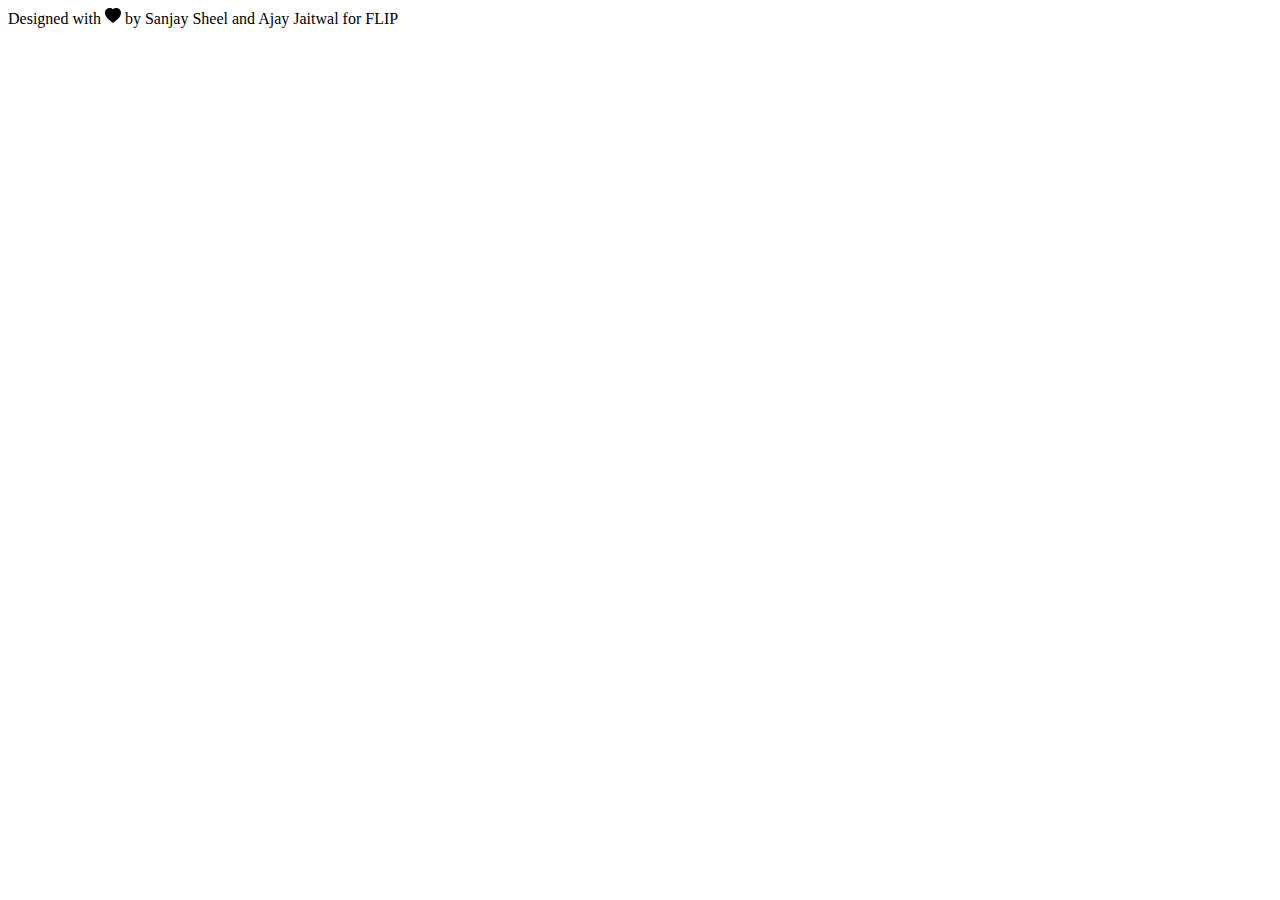
==== index.html @ abfd5d18 "initial" ====
<html>

<head>
    <title>Sanjay Sheel</title>


    <link rel="icon" type="image/png" href="./images/ernan-solozabal-fyyULra9lxE-unsplash.jpg" />
    <!-- <link rel="icon" type="image/png" href="https://example.com/favicon.png" /> -->
    <link rel="stylesheet" href="./css/index.css">

    <!--     bootstrap css        -->


    <link rel="stylesheet" href="https://stackpath.bootstrapcdn.com/bootstrap/5.0.0-alpha1/css/bootstrap.min.css" integrity="sha384-r4NyP46KrjDleawBgD5tp8Y7UzmLA05oM1iAEQ17CSuDqnUK2+k9luXQOfXJCJ4I" crossorigin="anonymous">


    <!--     bootstrap js        -->

    <script src="https://cdn.jsdelivr.net/npm/popper.js@1.16.0/dist/umd/popper.min.js" integrity="sha384-Q6E9RHvbIyZFJoft+2mJbHaEWldlvI9IOYy5n3zV9zzTtmI3UksdQRVvoxMfooAo" crossorigin="anonymous"></script>
    <script src="https://stackpath.bootstrapcdn.com/bootstrap/5.0.0-alpha1/js/bootstrap.min.js" integrity="sha384-oesi62hOLfzrys4LxRF63OJCXdXDipiYWBnvTl9Y9/TRlw5xlKIEHpNyvvDShgf/" crossorigin="anonymous"></script>
</head>

<body class="body">












    <div class="footer">
        <p class="font-weight-bolder d-flex justify-content-center"> Designed with <small></small><svg width="1em" height="1em" viewBox="0 0 16 16" class="bi bi-heart-fill" fill="currentColor" xmlns="http://www.w3.org/2000/svg">
            <path fill-rule="evenodd" d="M8 1.314C12.438-3.248 23.534 4.735 8 15-7.534 4.736 3.562-3.248 8 1.314z"/>
          </svg></small> by Sanjay Sheel and Ajay Jaitwal for FLIP</p>
    </div>
</body>

</html>
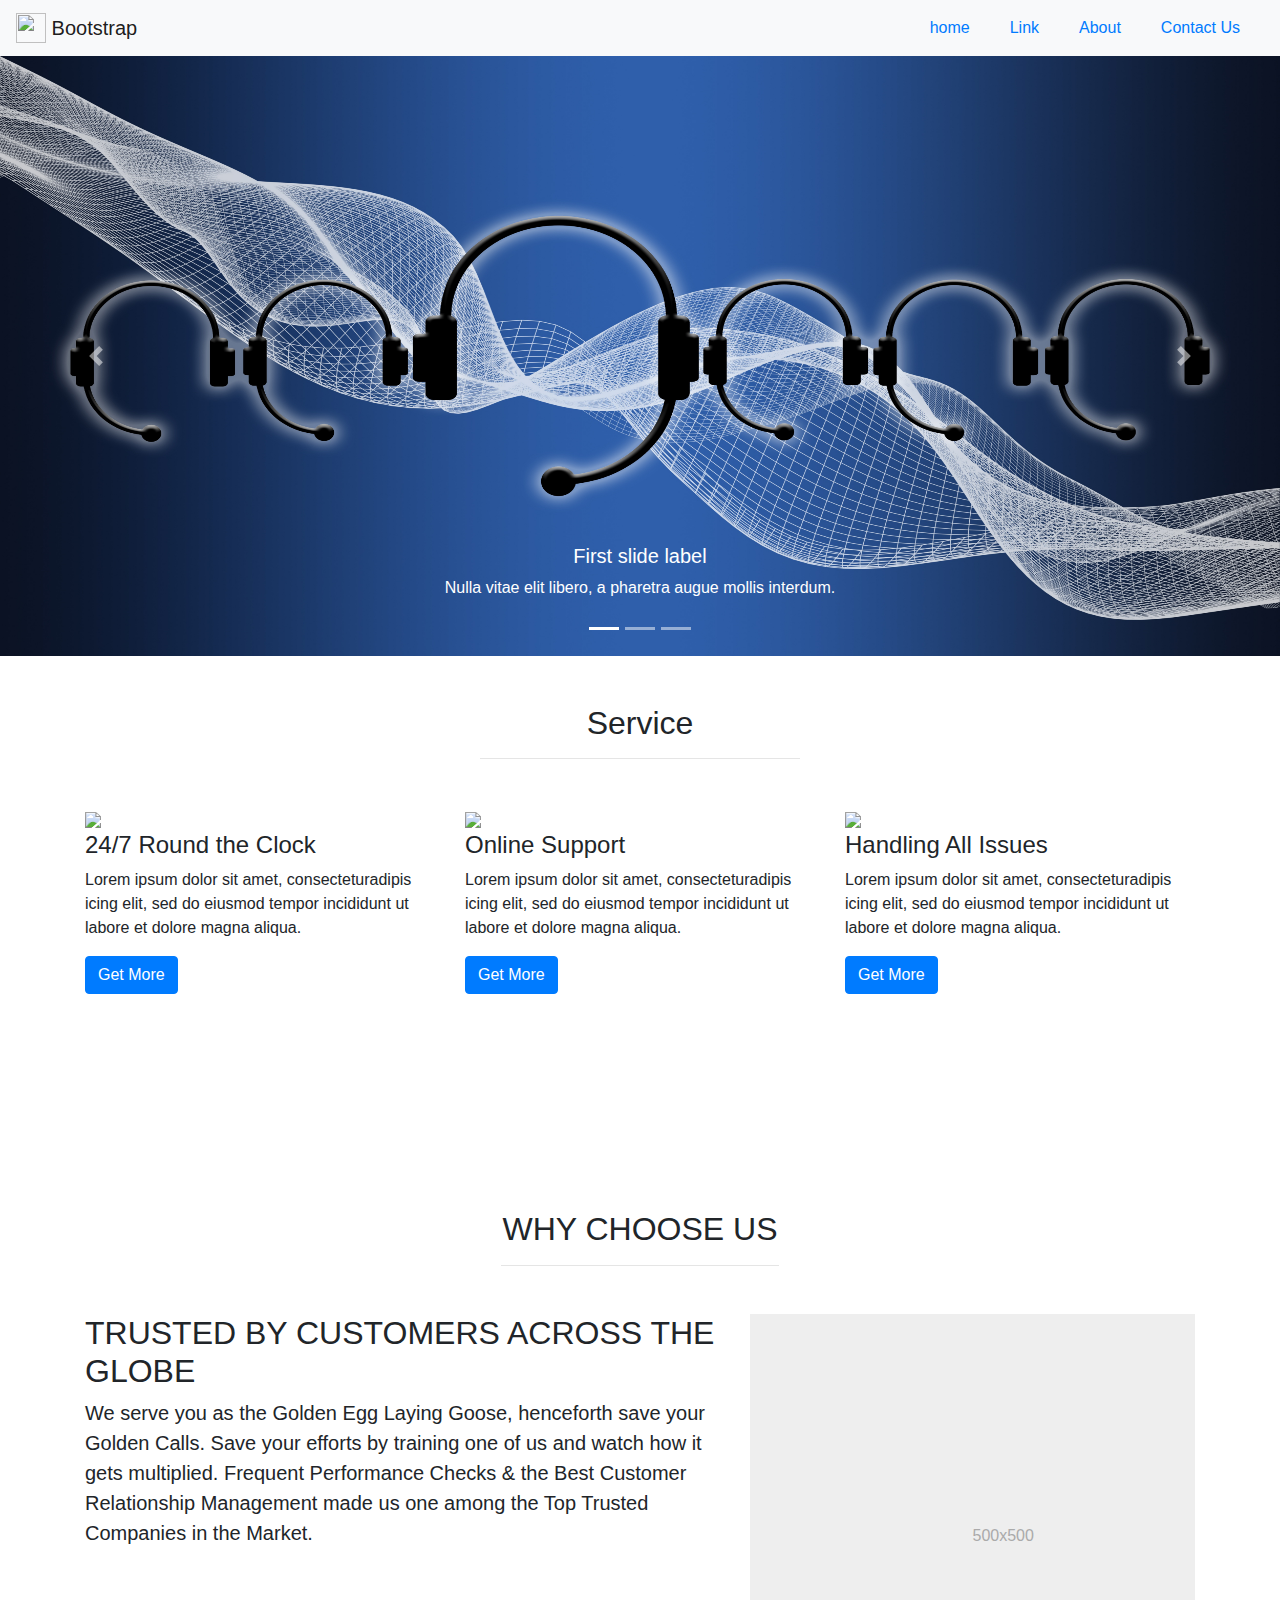
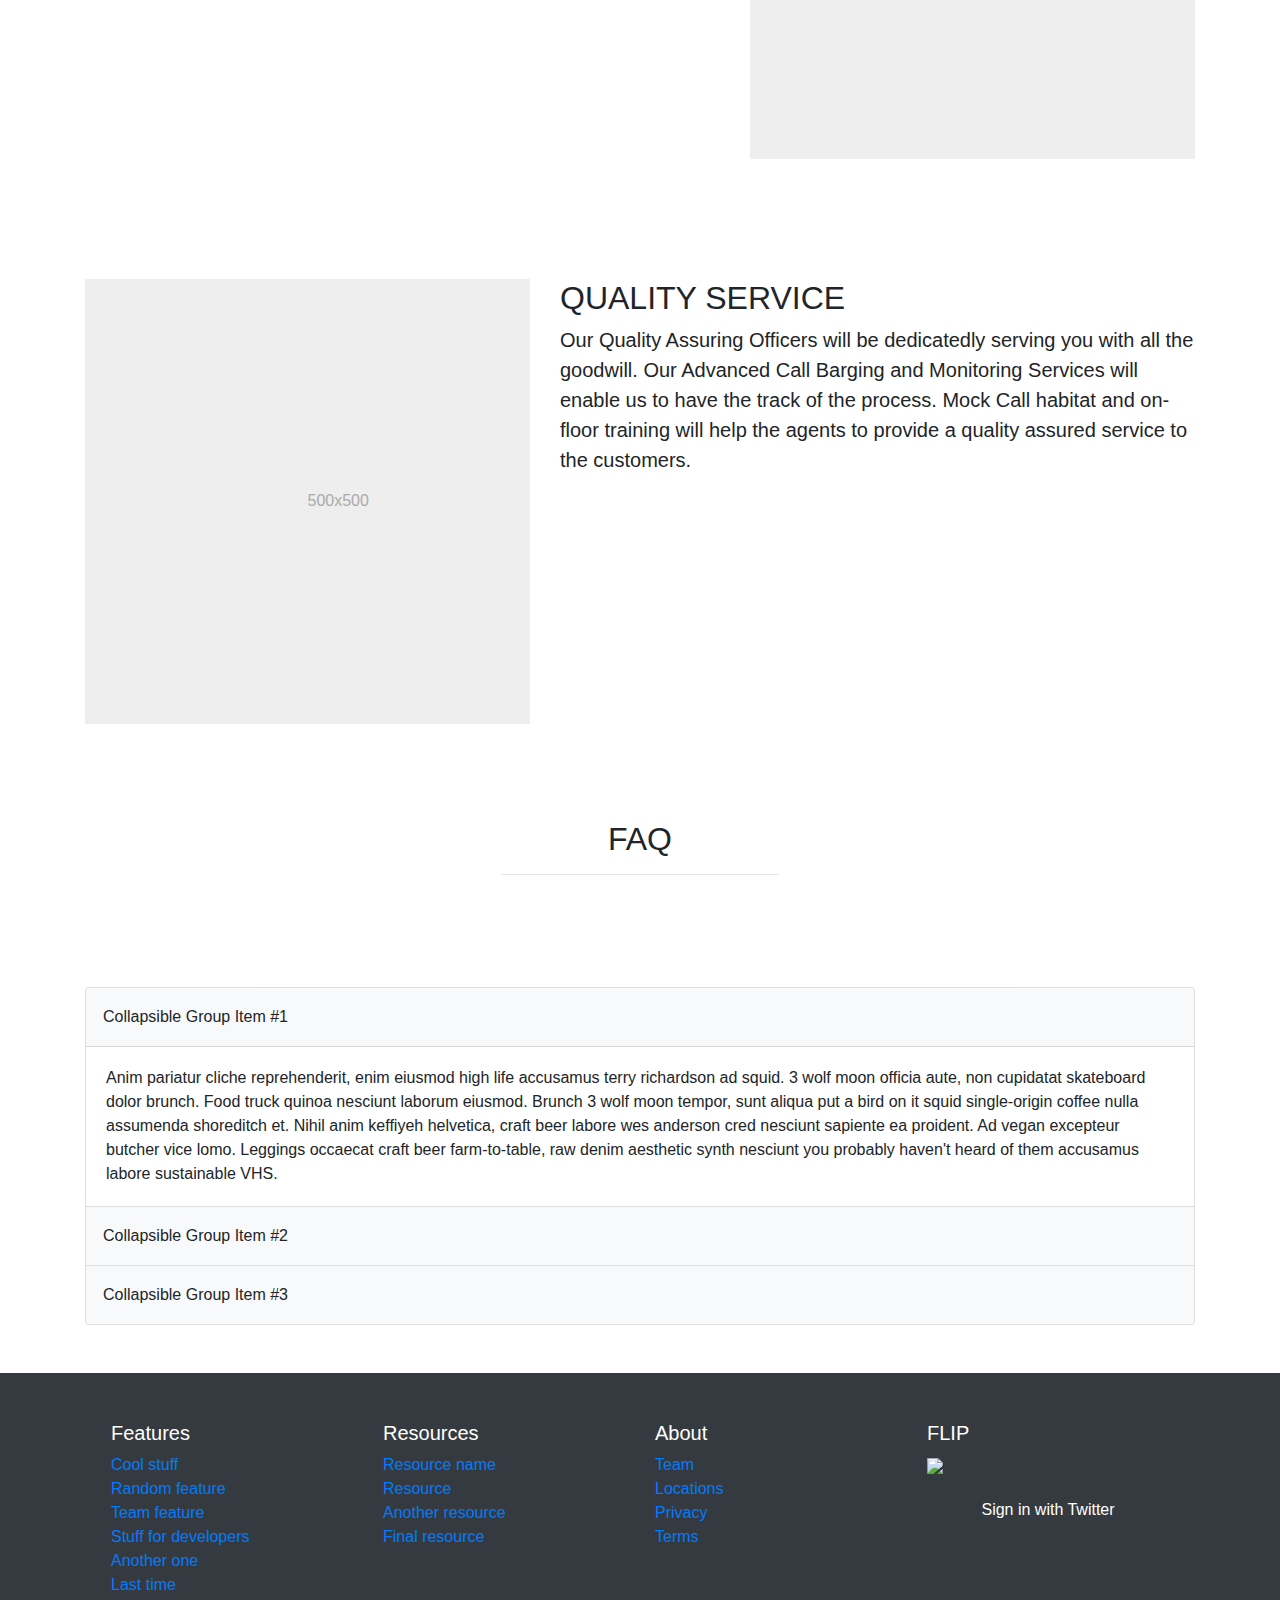
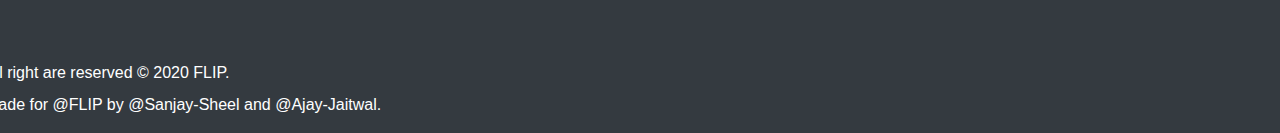
==== commit ffdaf835: "all has added" ====
--- a/index.html
+++ b/index.html
@@ -1,43 +1,518 @@
-<html>
+<!doctype html>
+<html lang="en">
 
 <head>
-    <title>Sanjay Sheel</title>
-
-
-    <link rel="icon" type="image/png" href="./images/ernan-solozabal-fyyULra9lxE-unsplash.jpg" />
-    <!-- <link rel="icon" type="image/png" href="https://example.com/favicon.png" /> -->
-    <link rel="stylesheet" href="./css/index.css">
-
-    <!--     bootstrap css        -->
-
-
-    <link rel="stylesheet" href="https://stackpath.bootstrapcdn.com/bootstrap/5.0.0-alpha1/css/bootstrap.min.css" integrity="sha384-r4NyP46KrjDleawBgD5tp8Y7UzmLA05oM1iAEQ17CSuDqnUK2+k9luXQOfXJCJ4I" crossorigin="anonymous">
-
-
-    <!--     bootstrap js        -->
-
+    <title>Home</title>
+
+
+
+
+    <!-- Required meta tags -->
+    <meta charset="utf-8">
+    <meta name="viewport" content="width=device-width, initial-scale=1, shrink-to-fit=no">
+
+
+
+    <!-- CSS only -->
+    <link rel="stylesheet" href="https://stackpath.bootstrapcdn.com/bootstrap/5.0.0-alpha2/css/bootstrap.min.css" integrity="sha384-DhY6onE6f3zzKbjUPRc2hOzGAdEf4/Dz+WJwBvEYL/lkkIsI3ihufq9hk9K4lVoK" crossorigin="anonymous">
+
+
+
+
+
+    <!-- Bootstrap CSS -->
+    <link rel="stylesheet" href="https://stackpath.bootstrapcdn.com/bootstrap/4.4.1/css/bootstrap.min.css" integrity="sha384-Vkoo8x4CGsO3+Hhxv8T/Q5PaXtkKtu6ug5TOeNV6gBiFeWPGFN9MuhOf23Q9Ifjh" crossorigin="anonymous">
+    <link rel="stylesheet" href="index.css">
+
+
+
+
+    <!-- Optional JavaScript -->
+    <!-- jQuery first, then Popper.js, then Bootstrap JS -->
+    <script src="https://code.jquery.com/jquery-3.4.1.slim.min.js" integrity="sha384-J6qa4849blE2+poT4WnyKhv5vZF5SrPo0iEjwBvKU7imGFAV0wwj1yYfoRSJoZ+n" crossorigin="anonymous"></script>
     <script src="https://cdn.jsdelivr.net/npm/popper.js@1.16.0/dist/umd/popper.min.js" integrity="sha384-Q6E9RHvbIyZFJoft+2mJbHaEWldlvI9IOYy5n3zV9zzTtmI3UksdQRVvoxMfooAo" crossorigin="anonymous"></script>
-    <script src="https://stackpath.bootstrapcdn.com/bootstrap/5.0.0-alpha1/js/bootstrap.min.js" integrity="sha384-oesi62hOLfzrys4LxRF63OJCXdXDipiYWBnvTl9Y9/TRlw5xlKIEHpNyvvDShgf/" crossorigin="anonymous"></script>
+    <script src="https://stackpath.bootstrapcdn.com/bootstrap/4.4.1/js/bootstrap.min.js" integrity="sha384-wfSDF2E50Y2D1uUdj0O3uMBJnjuUD4Ih7YwaYd1iqfktj0Uod8GCExl3Og8ifwB6" crossorigin="anonymous"></script>
+    <script src="index.js"></script>
+
+
 </head>
 
-<body class="body">
-
-
-
-
-
-
-
-
-
-
-
-
-    <div class="footer">
-        <p class="font-weight-bolder d-flex justify-content-center"> Designed with <small></small><svg width="1em" height="1em" viewBox="0 0 16 16" class="bi bi-heart-fill" fill="currentColor" xmlns="http://www.w3.org/2000/svg">
-            <path fill-rule="evenodd" d="M8 1.314C12.438-3.248 23.534 4.735 8 15-7.534 4.736 3.562-3.248 8 1.314z"/>
-          </svg></small> by Sanjay Sheel and Ajay Jaitwal for FLIP</p>
+<body>
+    <nav class=" pr-3 pl-3 navbar navbar-light bg-light">
+        <a class="navbar-brand" href="#">
+            <img src="/docs/4.5/assets/brand/bootstrap-solid.svg" width="30" height="30" class="d-inline-block align-top" alt="" loading="lazy"> Bootstrap
+        </a>
+
+        <ul class="nav justify-content-end ">
+            <li class="nav-item mr-2">
+                <a class="nav-link active" href="#">home</a>
+            </li>
+            <li class="nav-item mr-2">
+                <a class="nav-link" href="#">Link</a>
+            </li>
+            <li class="nav-item mr-2">
+                <a class="nav-link" href="./about.html">About</a>
+            </li>
+            <li class="nav-item mr-2">
+                <a class="nav-link" href="./contact.html">Contact Us</a>
+            </li>
+        </ul>
+
+    </nav>
+
+
+
+
+
+
+
+
+    <!-- home pics  -->
+
+
+
+
+
+
+
+
+
+    <div id="carouselExampleCaptions" class="carousel slide" data-ride="carousel">
+        <ol class="carousel-indicators">
+            <li data-target="#carouselExampleCaptions" data-slide-to="0" class="active"></li>
+            <li data-target="#carouselExampleCaptions" data-slide-to="1"></li>
+            <li data-target="#carouselExampleCaptions" data-slide-to="2"></li>
+        </ol>
+        <div class="carousel-inner">
+            <div class="carousel-item active">
+                <img src="./image/call-centre-4235658.jpg" style="max-height: 600px;" class="d-block w-100 " alt="... ">
+
+                <div class="carousel-caption d-none d-md-block ">
+                    <h5>First slide label</h5>
+                    <p>Nulla vitae elit libero, a pharetra augue mollis interdum.</p>
+                </div>
+            </div>
+            <div class="carousel-item ">
+                <img src="./image/call-centre-4235655.jpg" style="max-height: 600px;" class=" d-block h-40 w-100 " alt="... ">
+                <div class="carousel-caption d-none d-md-block ">
+                    <h5>Second slide label</h5>
+                    <p>Lorem ipsum dolor sit amet, consectetur adipiscing elit.</p>
+                </div>
+            </div>
+            <div class="carousel-item ">
+                <img src="./image/business-4309664.jpg" style="max-height: 600px;" class="d-block w-100 " alt="... ">
+                <div class="carousel-caption d-none d-md-block ">
+                    <h5>Third slide label</h5>
+                    <p>Praesent commodo cursus magna, vel scelerisque nisl consectetur.</p>
+                </div>
+            </div>
+        </div>
+        <a class="carousel-control-prev " href="#carouselExampleCaptions " role="button " data-slide="prev ">
+            <span class="carousel-control-prev-icon " aria-hidden="true "></span>
+            <span class="sr-only ">Previous</span>
+        </a>
+        <a class="carousel-control-next " href="#carouselExampleCaptions " role="button " data-slide="next ">
+            <span class="carousel-control-next-icon " aria-hidden="true "></span>
+            <span class="sr-only ">Next</span>
+        </a>
     </div>
+
+
+
+
+
+
+
+
+
+
+
+
+
+
+
+
+
+
+
+
+
+
+
+
+
+
+
+
+
+
+
+
+
+
+
+
+
+
+
+
+    <!-- services -->
+
+
+
+
+
+
+
+
+
+
+
+
+    <!-- Start service Area -->
+    <section class="main_heading my-5 " id="about ">
+        <div class="text-center ">
+            <h2 class="display-6 ">Service</h2>
+            <hr class="w-25 mx-auto " />
+        </div>
+        <div class="container ">
+            <div class="row my-5 ">
+                <div class="single-feature col-lg-4 ">
+                    <img class="img-fluid " src="img/f2.png " alt=" ">
+
+                    <h4>24/7 Round the Clock</h4>
+                    <p>Lorem ipsum dolor sit amet, consecteturadipis icing elit, sed do eiusmod tempor incididunt ut labore et dolore magna aliqua.</p>
+                    <!-- Button trigger modal -->
+
+                    <button type="button " class="btn btn-primary " data-toggle="modal " data-target="#exampleModalScrollable ">
+Get More
+</button>
+
+                    <!-- Modal -->
+                    <div class="modal fade " id="exampleModalScrollable " tabindex="-1 " role="dialog " aria-labelledby="exampleModalScrollableTitle " aria-hidden="true ">
+                        <div class="modal-dialog modal-dialog-scrollable " role="document ">
+                            <div class="modal-content ">
+                                <div class="modal-header ">
+                                    <h5 class="modal-title " id="exampleModalScrollableTitle ">24/7 Round the Clock</h5>
+                                    <button type="button " class="close " data-dismiss="modal " aria-label="Close ">
+<span aria-hidden="true ">&times;</span>
+</button>
+                                </div>
+                                <div class="modal-body ">
+                                    <p> In commerce and industry, 24/7 or 24-7 service (usually pronounced "twenty-four seven ") is service that is available at any time and usually, every day.[1] An alternate orthography for the numerical part includes 24×7
+                                        (usually pronounced "twenty-four by seven "). The numerals stand for "24 hours a day, 7 days a week ". Less commonly used, 24/7/52 (adding "52 weeks ") and 24/7/365 service (adding "365 days ") make it clear that
+                                        service is available every day of the year.
+                                    </p>
+                                </div>
+                                <div class="modal-footer ">
+                                    <button type="button " class="btn btn-secondary " data-dismiss="modal ">Close</button>
+                                </div>
+                            </div>
+                        </div>
+                    </div>
+                </div>
+                <div class="single-feature col-lg-4 ">
+                    <img class="img-fluid " src="img/f1.png " alt=" ">
+                    <h4>Online Support</h4>
+                    <p>Lorem ipsum dolor sit amet, consecteturadipis icing elit, sed do eiusmod tempor incididunt ut labore et dolore magna aliqua.</p>
+                    <!-- Button trigger modal -->
+
+                    <button type="button " class="btn btn-primary " data-toggle="modal " data-target="#exampleModalScrollable ">
+Get More
+</button>
+
+                    <!-- Modal -->
+                    <div class="modal fade " id="exampleModalScrollable " tabindex="-1 " role="dialog " aria-labelledby="exampleModalScrollableTitle " aria-hidden="true ">
+                        <div class="modal-dialog modal-dialog-scrollable " role="document ">
+                            <div class="modal-content ">
+                                <div class="modal-header ">
+                                    <h5 class="modal-title " id="exampleModalScrollableTitle ">24/7 Round the Clock</h5>
+                                    <button type="button " class="close " data-dismiss="modal " aria-label="Close ">
+<span aria-hidden="true ">&times;</span>
+</button>
+                                </div>
+                                <div class="modal-body ">
+                                    <p> In commerce and industry, 24/7 or 24-7 service (usually pronounced "twenty-four seven ") is service that is available at any time and usually, every day.[1] An alternate orthography for the numerical part includes 24×7
+                                        (usually pronounced "twenty-four by seven "). The numerals stand for "24 hours a day, 7 days a week ". Less commonly used, 24/7/52 (adding "52 weeks ") and 24/7/365 service (adding "365 days ") make it clear that
+                                        service is available every day of the year.
+                                    </p>
+                                </div>
+                                <div class="modal-footer ">
+                                    <button type="button " class="btn btn-secondary " data-dismiss="modal ">Close</button>
+                                </div>
+                            </div>
+                        </div>
+                    </div>
+                </div>
+                <div class="single-feature col-lg-4 ">
+                    <img class="img-fluid " src="img/f3.png " alt=" ">
+                    <h4>Handling All Issues</h4>
+                    <p>Lorem ipsum dolor sit amet, consecteturadipis icing elit, sed do eiusmod tempor incididunt ut labore et dolore magna aliqua.</p>
+                    <!-- Button trigger modal -->
+
+                    <button type="button " class="btn btn-primary " data-toggle="modal " data-target="#exampleModalScrollable ">
+Get More
+</button>
+
+                    <!-- Modal -->
+                    <div class="modal fade " id="exampleModalScrollable " tabindex="-1 " role="dialog " aria-labelledby="exampleModalScrollableTitle " aria-hidden="true ">
+                        <div class="modal-dialog modal-dialog-scrollable " role="document ">
+                            <div class="modal-content ">
+                                <div class="modal-header ">
+                                    <h5 class="modal-title " id="exampleModalScrollableTitle ">24/7 Round the Clock</h5>
+                                    <button type="button " class="close " data-dismiss="modal " aria-label="Close ">
+<span aria-hidden="true ">&times;</span>
+</button>
+                                </div>
+                                <div class="modal-body ">
+                                    <p> In commerce and industry, 24/7 or 24-7 service.
+                                    </p>
+                                </div>
+                                <div class="modal-footer ">
+                                    <button type="button " class="btn btn-secondary " data-dismiss="modal ">Close</button>
+                                </div>
+                            </div>
+                        </div>
+                    </div>
+                </div>
+            </div>
+        </div>
+    </section>
+
+
+
+
+
+
+
+
+    <!-- End service Area -->
+
+
+
+
+
+
+
+
+
+
+
+
+    <!-- br -->
+
+
+
+
+
+
+
+
+    <div class="container py-5">
+        <br class="featurette-divider">
+    </div>
+
+
+
+
+
+
+
+
+    <div class="container main_heading my-5">
+        <div class="text-center ">
+            <h2 class="display-6 ">WHY CHOOSE US</h2>
+            <hr class="w-25 mx-auto " />
+        </div>
+        <div class="mt-5 row featurette">
+            <div class="col-md-7">
+                <h2 class="featurette-heading">TRUSTED BY CUSTOMERS ACROSS THE GLOBE</span>
+                </h2>
+                <p class="lead">We serve you as the Golden Egg Laying Goose, henceforth save your Golden Calls. Save your efforts by training one of us and watch how it gets multiplied. Frequent Performance Checks & the Best Customer Relationship Management made us one
+                    among the Top Trusted Companies in the Market.</p>
+            </div>
+            <div class="col-md-5">
+                <svg class="bd-placeholder-img bd-placeholder-img-lg featurette-image img-fluid mx-auto" width="500" height="500" xmlns="http://www.w3.org/2000/svg" preserveAspectRatio="xMidYMid slice" focusable="false" role="img" aria-label="Placeholder: 500x500"><title>Placeholder</title><rect width="100%" height="100%" fill="#eee"></rect><text x="50%" y="50%" fill="#aaa" dy=".3em">500x500</text></svg>
+            </div>
+        </div>
+    </div>
+
+    <br class="featurette-divider">
+
+
+
+    <div class="container main_heading my-5">
+
+        <div class="row featurette">
+            <div class="col-md-7 order-md-2">
+                <h2 class="featurette-heading"> QUALITY SERVICE</h2>
+                <p class="lead">Our Quality Assuring Officers will be dedicatedly serving you with all the goodwill. Our Advanced Call Barging and Monitoring Services will enable us to have the track of the process. Mock Call habitat and on-floor training will help the
+                    agents to provide a quality assured service to the customers.</p>
+            </div>
+            <div class="col-md-5 order-md-1">
+                <svg class="bd-placeholder-img bd-placeholder-img-lg featurette-image img-fluid mx-auto" width="500" height="500" xmlns="http://www.w3.org/2000/svg" preserveAspectRatio="xMidYMid slice" focusable="false" role="img" aria-label="Placeholder: 500x500"><title>Placeholder</title><rect width="100%" height="100%" fill="#eee"></rect><text x="50%" y="50%" fill="#aaa" dy=".3em">500x500</text></svg>
+            </div>
+        </div>
+    </div>
+
+
+
+
+
+
+
+
+
+
+
+
+
+
+
+
+
+
+
+
+
+
+
+
+
+
+    <!-- Start service Area -->
+
+
+    <div class="container main_heading my-5 ">
+        <div class="text-center my-5 py-5 ">
+            <h2 class="display-6 ">FAQ</h2>
+            <hr class="w-25 mx-auto " />
+        </div>
+        <!-- 
+    <div class="container mt-5 "> -->
+        <div class="accordion " id="accordionExample ">
+            <div class="card ">
+                <div class="card-header p-0 " id="headingOne ">
+                    <h2 class="mb-0 ">
+                        <button class="btn btn-light btn-block text-left p-3 rounded-0 " type="button " data-toggle="collapse " data-target="#collapseOne " aria-expanded="true " aria-controls="collapseOne ">
+                    Collapsible Group Item #1
+                  </button>
+                    </h2>
+                </div>
+
+                <div id="collapseOne " class="collapse show " aria-labelledby="headingOne " data-parent="#accordionExample ">
+                    <div class="card-body ">
+                        Anim pariatur cliche reprehenderit, enim eiusmod high life accusamus terry richardson ad squid. 3 wolf moon officia aute, non cupidatat skateboard dolor brunch. Food truck quinoa nesciunt laborum eiusmod. Brunch 3 wolf moon tempor, sunt aliqua put a bird
+                        on it squid single-origin coffee nulla assumenda shoreditch et. Nihil anim keffiyeh helvetica, craft beer labore wes anderson cred nesciunt sapiente ea proident. Ad vegan excepteur butcher vice lomo. Leggings occaecat craft beer
+                        farm-to-table, raw denim aesthetic synth nesciunt you probably haven't heard of them accusamus labore sustainable VHS.
+                    </div>
+                </div>
+            </div>
+            <div class="card ">
+                <div class="card-header p-0 " id="headingTwo ">
+                    <h2 class="mb-0 ">
+                        <button class="btn btn-light btn-block text-left collapsed p-3 rounded-0 " type="button " data-toggle="collapse " data-target="#collapseTwo " aria-expanded="false " aria-controls="collapseTwo ">
+                    Collapsible Group Item #2
+                  </button>
+                    </h2>
+                </div>
+                <div id="collapseTwo " class="collapse " aria-labelledby="headingTwo " data-parent="#accordionExample ">
+                    <div class="card-body ">
+                        Anim pariatur cliche reprehenderit, enim eiusmod high life accusamus terry richardson ad squid. 3 wolf moon officia aute, non cupidatat skateboard dolor brunch. Food truck quinoa nesciunt laborum eiusmod. Brunch 3 wolf moon tempor, sunt aliqua put a bird
+                        on it squid single-origin coffee nulla assumenda shoreditch et. Nihil anim keffiyeh helvetica, craft beer labore wes anderson cred nesciunt sapiente ea proident. Ad vegan excepteur butcher vice lomo. Leggings occaecat craft beer
+                        farm-to-table, raw denim aesthetic synth nesciunt you probably haven't heard of them accusamus labore sustainable VHS.
+                    </div>
+                </div>
+            </div>
+            <div class="card ">
+                <div class="card-header p-0 " id="headingThree ">
+                    <h2 class="mb-0 ">
+                        <button class="btn btn-light btn-block text-left collapsed p-3 rounded-0 " type="button " data-toggle="collapse " data-target="#collapseThree " aria-expanded="false " aria-controls="collapseThree ">
+                    Collapsible Group Item #3
+                  </button>
+                    </h2>
+                </div>
+                <div id="collapseThree " class="collapse " aria-labelledby="headingThree " data-parent="#accordionExample ">
+                    <div class="card-body ">
+                        Anim pariatur cliche reprehenderit, enim eiusmod high life accusamus terry richardson ad squid. 3 wolf moon officia aute, non cupidatat skateboard dolor brunch. Food truck quinoa nesciunt laborum eiusmod. Brunch 3 wolf moon tempor, sunt aliqua put a bird
+                        on it squid single-origin coffee nulla assumenda shoreditch et. Nihil anim keffiyeh helvetica, craft beer labore wes anderson cred nesciunt sapiente ea proident. Ad vegan excepteur butcher vice lomo. Leggings occaecat craft beer
+                        farm-to-table, raw denim aesthetic synth nesciunt you probably haven't heard of them accusamus labore sustainable VHS.
+                    </div>
+                </div>
+            </div>
+        </div>
+    </div>
+
+    <footer class="pt-5 text-left text-white bg-dark ">
+        <div>
+            <div class="row px-5 mx-5 ">
+                <div class="col-5 col-md ">
+                    <h5>Features</h5>
+                    <ul class="list-unstyled text-small ">
+                        <li><a class="link-secondary " href="# ">Cool stuff</a></li>
+                        <li><a class="link-secondary " href="# ">Random feature</a></li>
+                        <li><a class="link-secondary " href="# ">Team feature</a></li>
+                        <li><a class="link-secondary " href="# ">Stuff for developers</a></li>
+                        <li><a class="link-secondary " href="# ">Another one</a></li>
+                        <li><a class="link-secondary " href="# ">Last time</a></li>
+                    </ul>
+                </div>
+                <div class="col-5 col-md ">
+                    <h5>Resources</h5>
+                    <ul class="list-unstyled text-small ">
+                        <li><a class="link-secondary " href="# ">Resource name</a></li>
+                        <li><a class="link-secondary " href="# ">Resource</a></li>
+                        <li><a class="link-secondary " href="# ">Another resource</a></li>
+                        <li><a class="link-secondary " href="# ">Final resource</a></li>
+                    </ul>
+                </div>
+
+                <div class="col-5 col-md ">
+                    <h5>About</h5>
+                    <ul class="list-unstyled text-small ">
+                        <li><a class="link-secondary " href="# ">Team</a></li>
+                        <li><a class="link-secondary " href="# ">Locations</a></li>
+                        <li><a class="link-secondary " href="# ">Privacy</a></li>
+                        <li><a class="link-secondary " href="# ">Terms</a></li>
+                    </ul>
+                </div>
+                <div class="col- col-md ">
+                    <h5>FLIP</h5>
+                    <img src=" " alt=" ">
+                    <ul class="list-unstyled text-small ">
+                        <div class="row ">
+                            <a class="btn btn-social-icon btn-twitter ">
+                                <span class="fa fa-twitter "></span>
+                            </a>
+                            <a class="btn btn-block btn-social btn-twitter ">
+                                <span class="fa fa-twitter "></span> Sign in with Twitter
+                            </a>
+
+
+
+                        </div>
+                    </ul>
+                </div>
+            </div>
+            <div class="row mt-5 ">
+                <div class="text-center ">
+                    <div class="mt-auto text-white ">
+                        All right are reserved &copy; 2020 FLIP.
+                    </div>
+                </div>
+            </div>
+            <div class="row mt-2 ">
+                <div class="text-center ">
+                    <div class="mt-auto text-white ">
+                        <p>Made for <a href="https://www.linkedin.com/in/sanjaysheel8/ " class="text-white ">@FLIP</a> by
+                            <a href="https://www.linkedin.com/in/sanjaysheel8/ " class="text-white ">@Sanjay-Sheel</a> and
+                            <a href="https://github.com/ajayjaitwal/ " class="text-white ">@Ajay-Jaitwal</a>.</p>
+                    </div>
+                </div>
+            </div>
+        </div>
+    </footer>
+
 </body>
 
 </html>--- a/index.css
+++ b/index.css
@@ -0,0 +1,172 @@
+body {
+    margin: 0px;
+    padding: 0px;
+}
+
+@import url('https://fonts.googleapis.com/css?family=Roboto');
+body {
+    font-family: 'Roboto', sans-serif;
+}
+
+* {
+    margin: 0;
+    padding: 0;
+}
+
+i {
+    margin-right: 10px;
+}
+
+
+/*----------multi-level-accordian-menu------------*/
+
+.navbar-logo {
+    padding: 15px;
+    color: #fff;
+}
+
+.navbar-mainbg {
+    background-color: #5161ce;
+    padding: 0px;
+}
+
+#navbarSupportedContent {
+    overflow: hidden;
+    position: relative;
+}
+
+#navbarSupportedContent ul {
+    padding: 0px;
+    margin: 0px;
+}
+
+#navbarSupportedContent ul li a i {
+    margin-right: 10px;
+}
+
+#navbarSupportedContent li {
+    list-style-type: none;
+    float: left;
+}
+
+#navbarSupportedContent ul li a {
+    color: rgba(255, 255, 255, 0.5);
+    text-decoration: none;
+    font-size: 15px;
+    display: block;
+    padding: 20px 20px;
+    transition-duration: 0.6s;
+    transition-timing-function: cubic-bezier(0.68, -0.55, 0.265, 1.55);
+    position: relative;
+}
+
+#navbarSupportedContent>ul>li.active>a {
+    color: #5161ce;
+    background-color: transparent;
+    transition: all 0.7s;
+}
+
+#navbarSupportedContent a:not(:only-child):after {
+    content: "\f105";
+    position: absolute;
+    right: 20px;
+    top: 10px;
+    font-size: 14px;
+    font-family: "Font Awesome 5 Free";
+    display: inline-block;
+    padding-right: 3px;
+    vertical-align: middle;
+    font-weight: 900;
+    transition: 0.5s;
+}
+
+#navbarSupportedContent .active>a:not(:only-child):after {
+    transform: rotate(90deg);
+}
+
+.hori-selector {
+    display: inline-block;
+    position: absolute;
+    height: 100%;
+    top: 0px;
+    left: 0px;
+    transition-duration: 0.6s;
+    transition-timing-function: cubic-bezier(0.68, -0.55, 0.265, 1.55);
+    background-color: #fff;
+    border-top-left-radius: 15px;
+    border-top-right-radius: 15px;
+    margin-top: 10px;
+}
+
+.hori-selector .right,
+.hori-selector .left {
+    position: absolute;
+    width: 25px;
+    height: 25px;
+    background-color: #fff;
+    bottom: 10px;
+}
+
+.hori-selector .right {
+    right: -25px;
+}
+
+.hori-selector .left {
+    left: -25px;
+}
+
+.hori-selector .right:before,
+.hori-selector .left:before {
+    content: '';
+    position: absolute;
+    width: 50px;
+    height: 50px;
+    border-radius: 50%;
+    background-color: #5161ce;
+}
+
+.hori-selector .right:before {
+    bottom: 0;
+    right: -25px;
+}
+
+.hori-selector .left:before {
+    bottom: 0;
+    left: -25px;
+}
+
+.navbar-toggler {
+    background-color: white;
+}
+
+@media (max-width: 991px) {
+    #navbarSupportedContent ul li a {
+        padding: 12px 30px;
+    }
+    .hori-selector {
+        margin-top: 0px;
+        margin-left: 10px;
+        border-radius: 0;
+        border-top-left-radius: 25px;
+        border-bottom-left-radius: 25px;
+    }
+    .hori-selector .left,
+    .hori-selector .right {
+        right: 10px;
+    }
+    .hori-selector .left {
+        top: -25px;
+        left: auto;
+    }
+    .hori-selector .right {
+        bottom: -25px;
+    }
+    .hori-selector .left:be fore {
+        left: -25px;
+        top: -25px;
+    }
+    .hori-selector .right:before {
+        bottom: -25px;
+        left: -25px;
+    }
+}